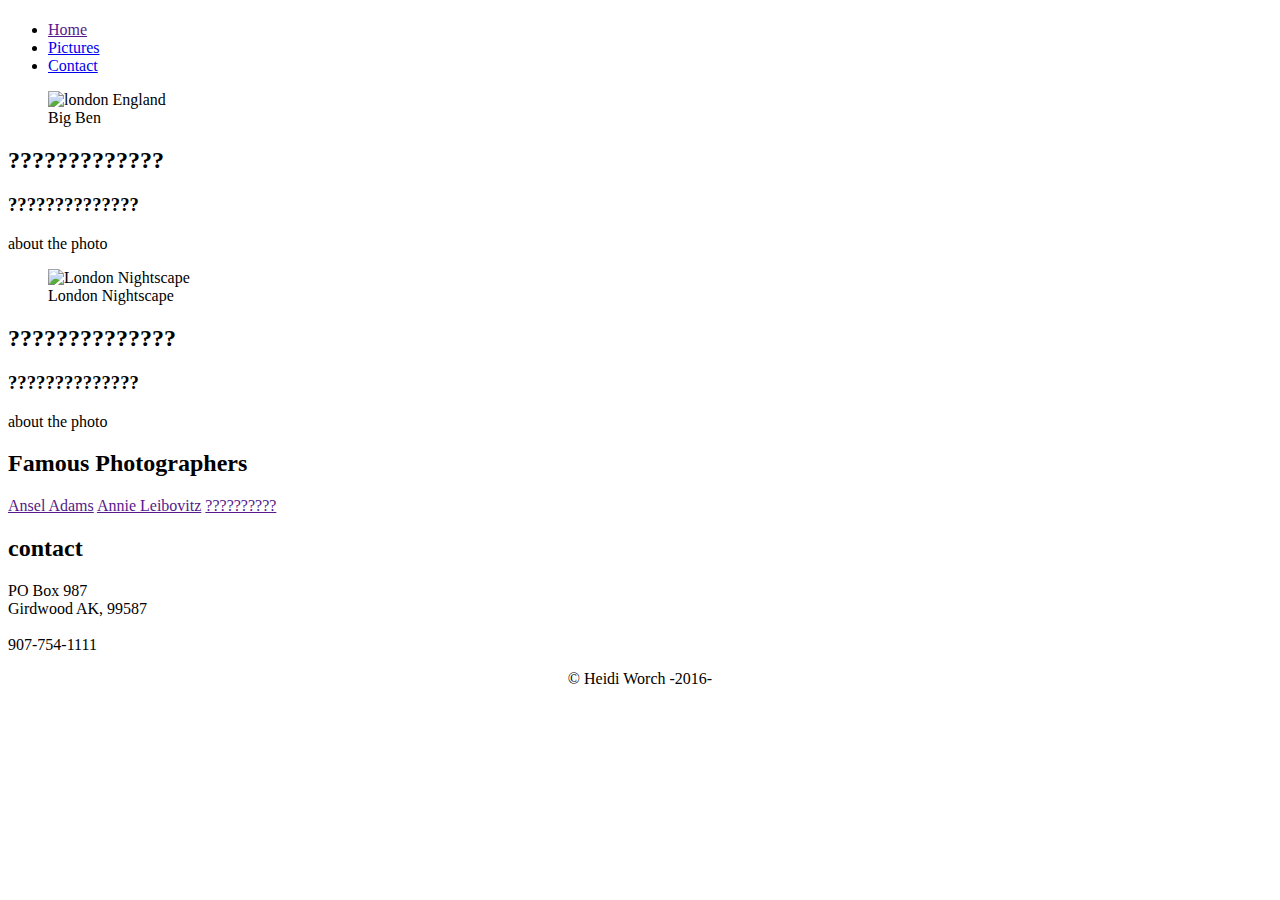
==== index.html @ ff5cc4b5 "Update index.html" ====
<!DOCTYPE html>

<html lang="en">

<head>
  <title>Heidi Worch Photography</title>
  <meta charset="UTF-8">
  <link rel="stylesheet" type="txt/css" href=main.css>
</head>

<body>
  <!-- Div and ID for wrapper -->
  <div class="wrapper">
    <header>
      <h1></h1>
      <nav>
        <ul>
          <li><a href="" class="current">Home</a></li>
          <li><a href="pictures.html">Pictures</a></li>
          <li><a href="contact.html">Contact</a></li>
        </ul>
      </nav>
    </header>
    <section class="pictures">
      <article>
        <figure>
          <img src="https://raw.githubusercontent.com/RodneyWorch/Final-Project/gh-pages/Front1.jpg" alt="london England" style="width:290; height:220;" />
          <figcaption>Big Ben</figcaption>
        </figure>
        <hgroup>
          <h2>?????????????</h2>
          <h3>??????????????</h3>
        </hgroup>
        <p>about the photo</p>
      </article>
      <article>
        <figure>
          <img src="https://raw.githubusercontent.com/RodneyWorch/Final-Project/gh-pages/front2.jpg" alt="London Nightscape" style="width:290; height:220;" />
          <figcaption>London Nightscape</figcaption>
        </figure>
        <hgroup>
          <h2>??????????????</h2>
          <h3>??????????????</h3>
        </hgroup>
        <p>about the photo</p>
      </article>
    </section>
    <aside>
      <section class="popular-photographers">
        <h2>Famous Photographers</h2>
        <a href="">Ansel Adams</a>
        <a href="">Annie Leibovitz</a>
        <a href="">??????????</a>
      </section>
      <section class="contact-details">
        <h2>contact</h2>
        <p>PO Box 987</br>
          Girdwood AK, 99587</br>
          </br>
          907-754-1111
        </p>
      </section>
    </aside>
    <footer style="text-align: center;">&copy Heidi Worch -2016-</footer>
    <!-- div end wrapper -->
  </div>
</body>

</html>
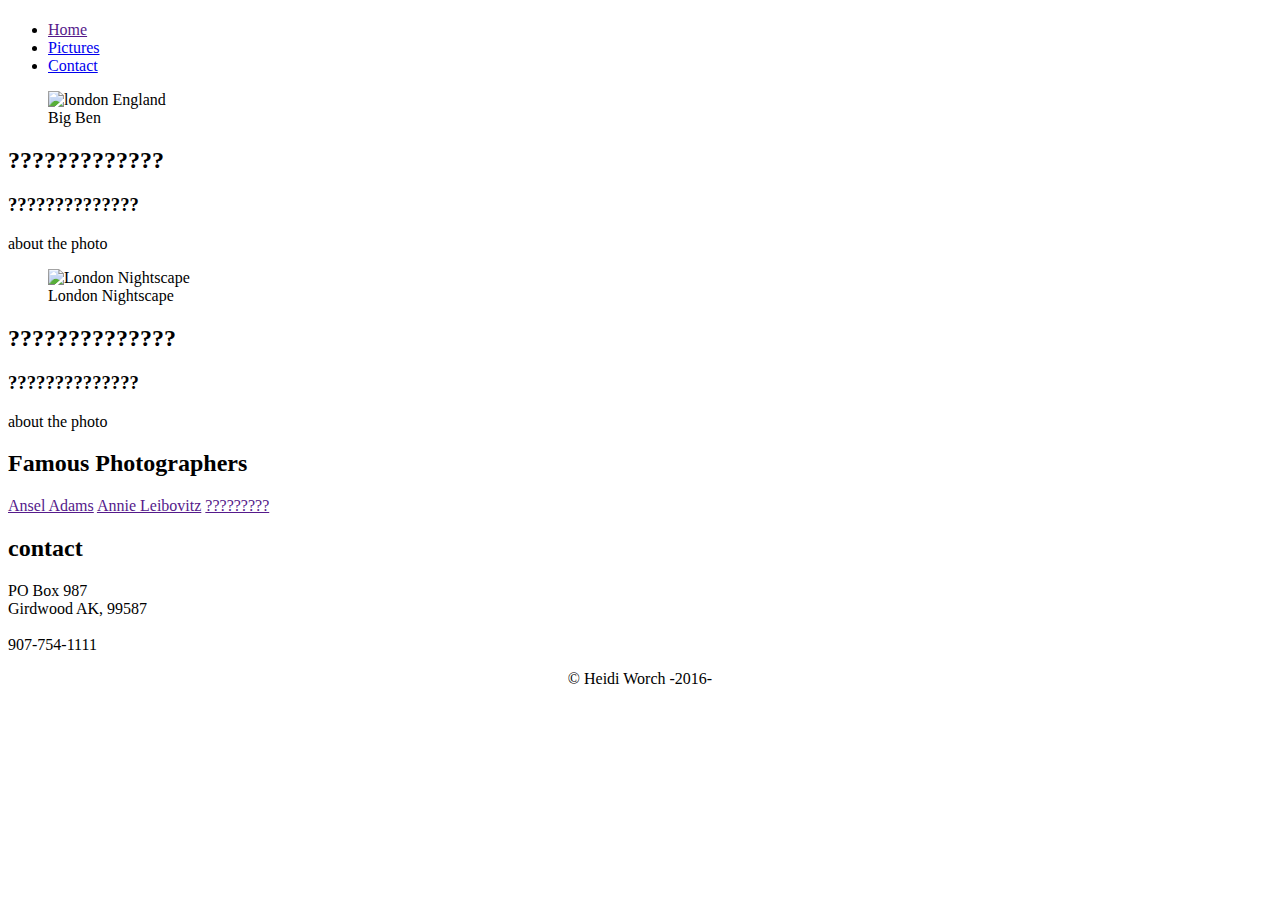
==== commit 08cf480d: "Update index.html" ====
--- a/index.html
+++ b/index.html
@@ -50,7 +50,7 @@
         <h2>Famous Photographers</h2>
         <a href="">Ansel Adams</a>
         <a href="">Annie Leibovitz</a>
-        <a href="">??????????</a>
+        <a href="">?????????</a>
       </section>
       <section class="contact-details">
         <h2>contact</h2>
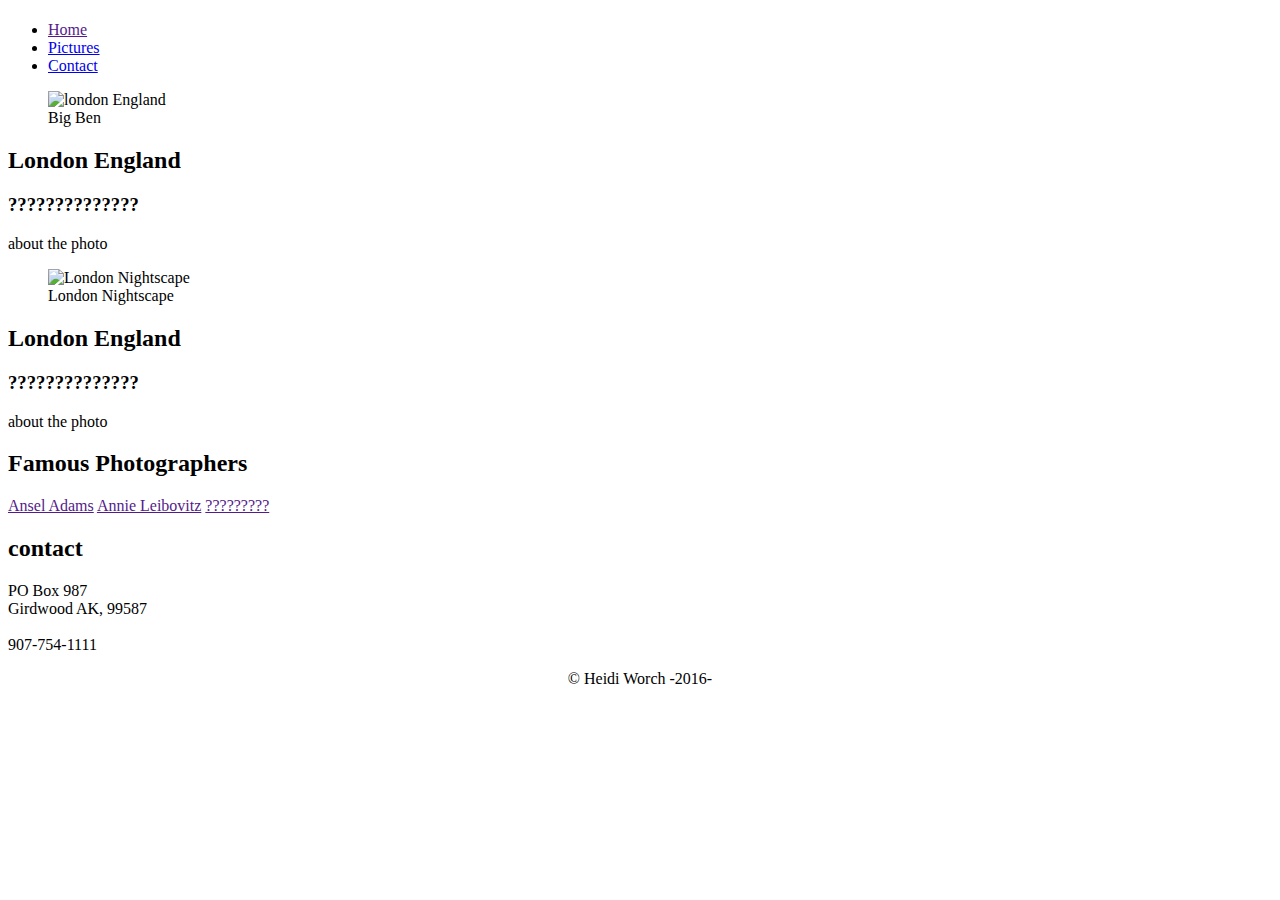
==== commit 27fbbaa5: "Update index.html" ====
--- a/index.html
+++ b/index.html
@@ -28,7 +28,7 @@
           <figcaption>Big Ben</figcaption>
         </figure>
         <hgroup>
-          <h2>?????????????</h2>
+          <h2>London England</h2>
           <h3>??????????????</h3>
         </hgroup>
         <p>about the photo</p>
@@ -39,7 +39,7 @@
           <figcaption>London Nightscape</figcaption>
         </figure>
         <hgroup>
-          <h2>??????????????</h2>
+          <h2>London England</h2>
           <h3>??????????????</h3>
         </hgroup>
         <p>about the photo</p>
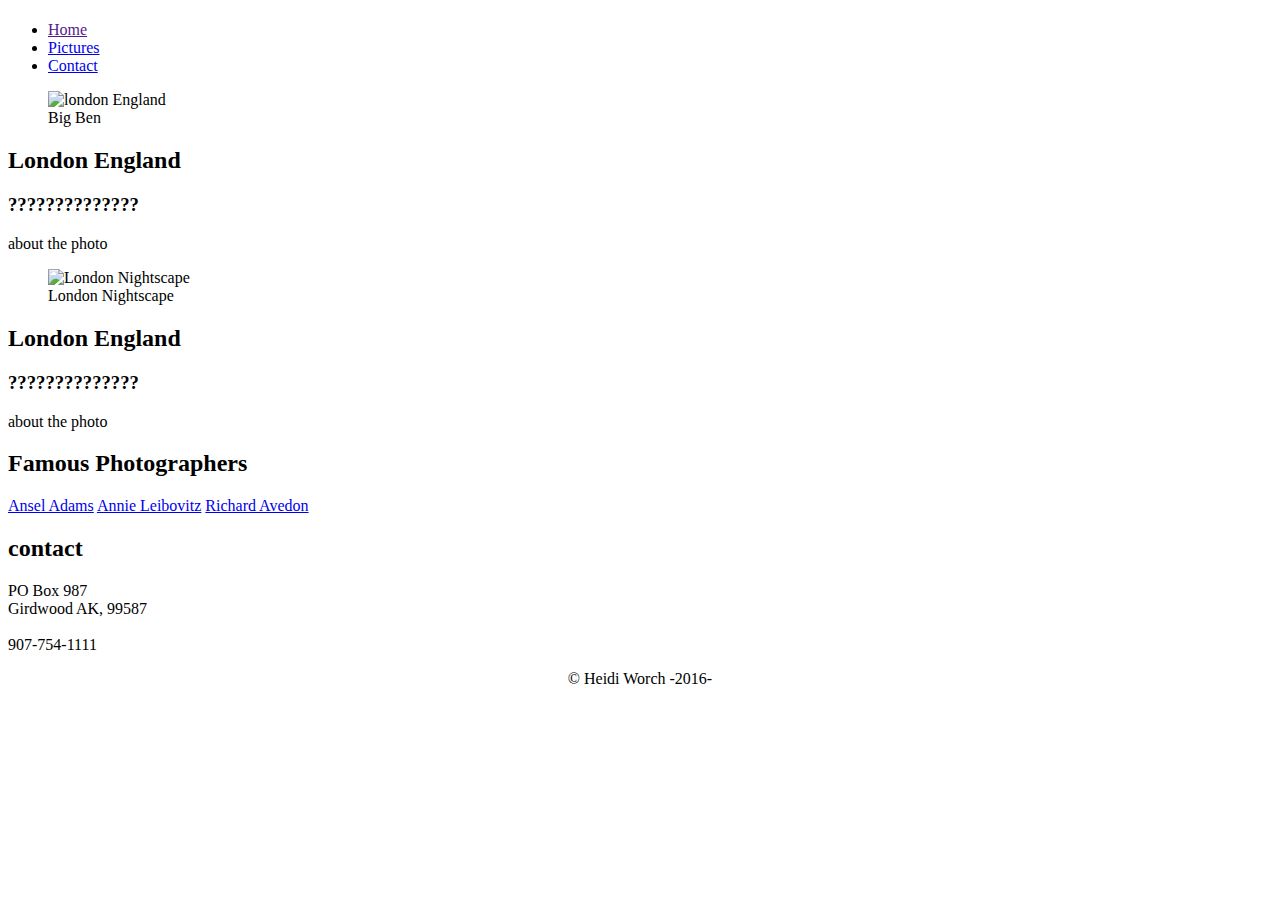
==== commit 3efe433b: "Update index.html" ====
--- a/index.html
+++ b/index.html
@@ -48,9 +48,9 @@
     <aside>
       <section class="popular-photographers">
         <h2>Famous Photographers</h2>
-        <a href="">Ansel Adams</a>
-        <a href="">Annie Leibovitz</a>
-        <a href="">?????????</a>
+        <a href="http://www.anseladams.com">Ansel Adams</a>
+        <a href="https://ocula.com/artists/annie-leibovitz/?gclid=CjwKEAjw9OG4BRDJzY3jrMng4iQSJABddor1my_ZiUJ1Eh89T5itQlM_BmU-J-Uj3z1tEkUbm451CRoCWI7w_wcB">Annie Leibovitz</a>
+        <a href="http://www.avedonfoundation.org">Richard Avedon</a>
       </section>
       <section class="contact-details">
         <h2>contact</h2>
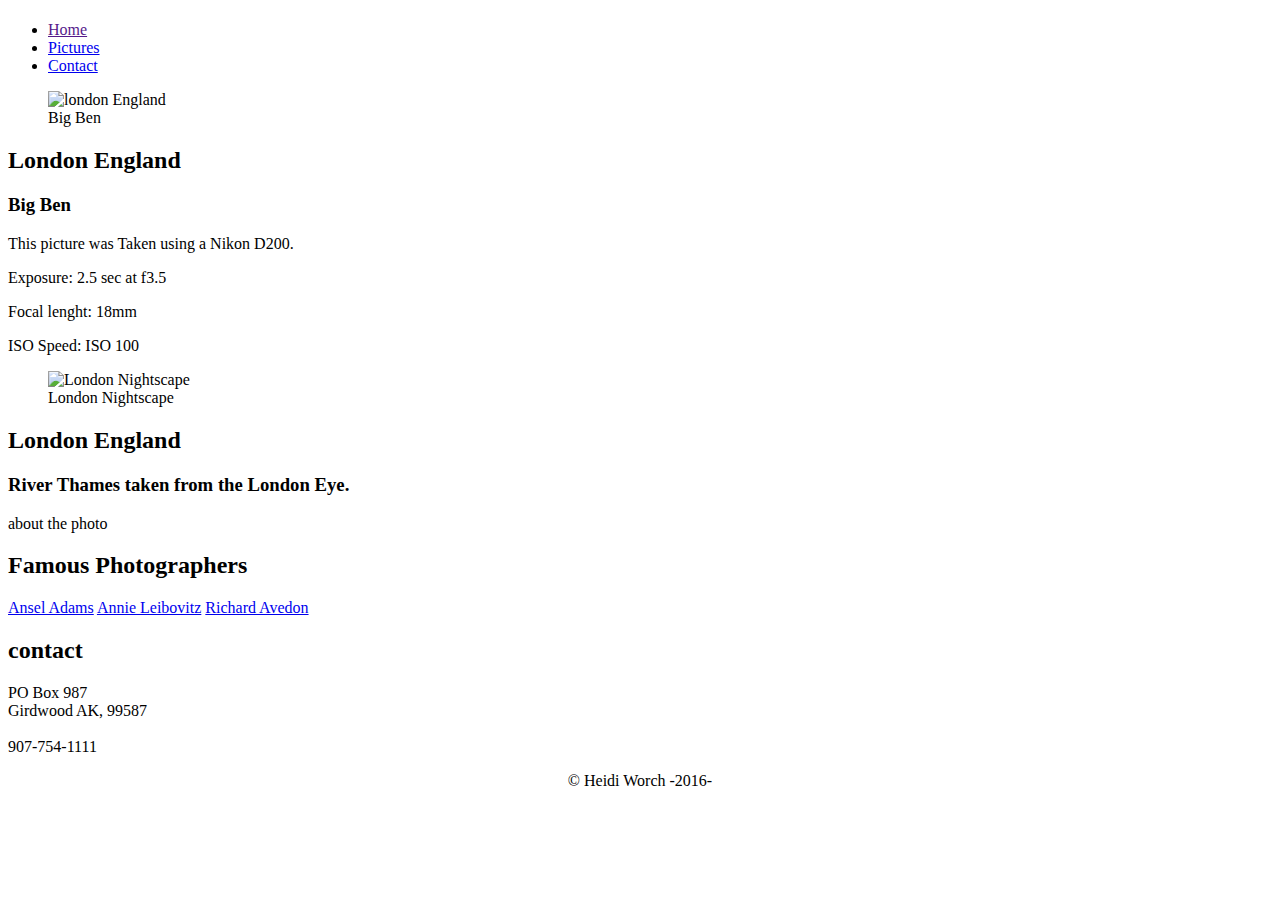
==== commit 4ffdae7f: "Update index.html" ====
--- a/index.html
+++ b/index.html
@@ -29,9 +29,12 @@
         </figure>
         <hgroup>
           <h2>London England</h2>
-          <h3>??????????????</h3>
+          <h3>Big Ben</h3>
         </hgroup>
-        <p>about the photo</p>
+        <p>This picture was Taken using a Nikon D200.</br></p>
+        <p>Exposure: 2.5 sec at f3.5</br></p>
+        <p>Focal lenght: 18mm</br></p>
+        <p>ISO Speed: ISO 100</br></p>
       </article>
       <article>
         <figure>
@@ -40,7 +43,7 @@
         </figure>
         <hgroup>
           <h2>London England</h2>
-          <h3>??????????????</h3>
+          <h3>River Thames taken from the London Eye.</h3>
         </hgroup>
         <p>about the photo</p>
       </article>
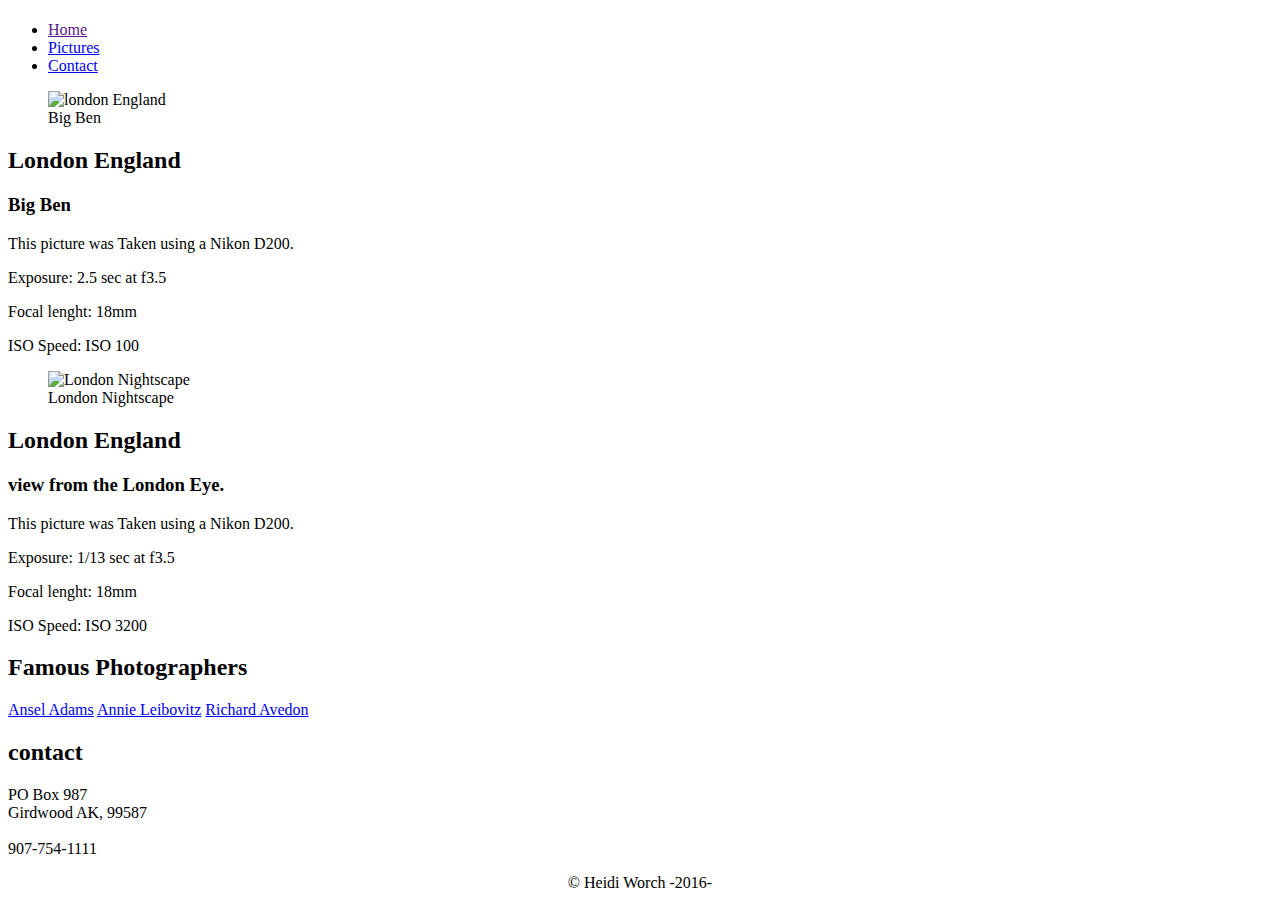
==== commit 66827e38: "Update index.html" ====
--- a/index.html
+++ b/index.html
@@ -43,9 +43,12 @@
         </figure>
         <hgroup>
           <h2>London England</h2>
-          <h3>River Thames taken from the London Eye.</h3>
+          <h3>view from the London Eye.</h3>
         </hgroup>
-        <p>about the photo</p>
+        <p>This picture was Taken using a Nikon D200.</br></p>
+        <p>Exposure: 1/13 sec at f3.5</br></p>
+        <p>Focal lenght: 18mm</br></p>
+        <p>ISO Speed: ISO 3200</br></p>
       </article>
     </section>
     <aside>
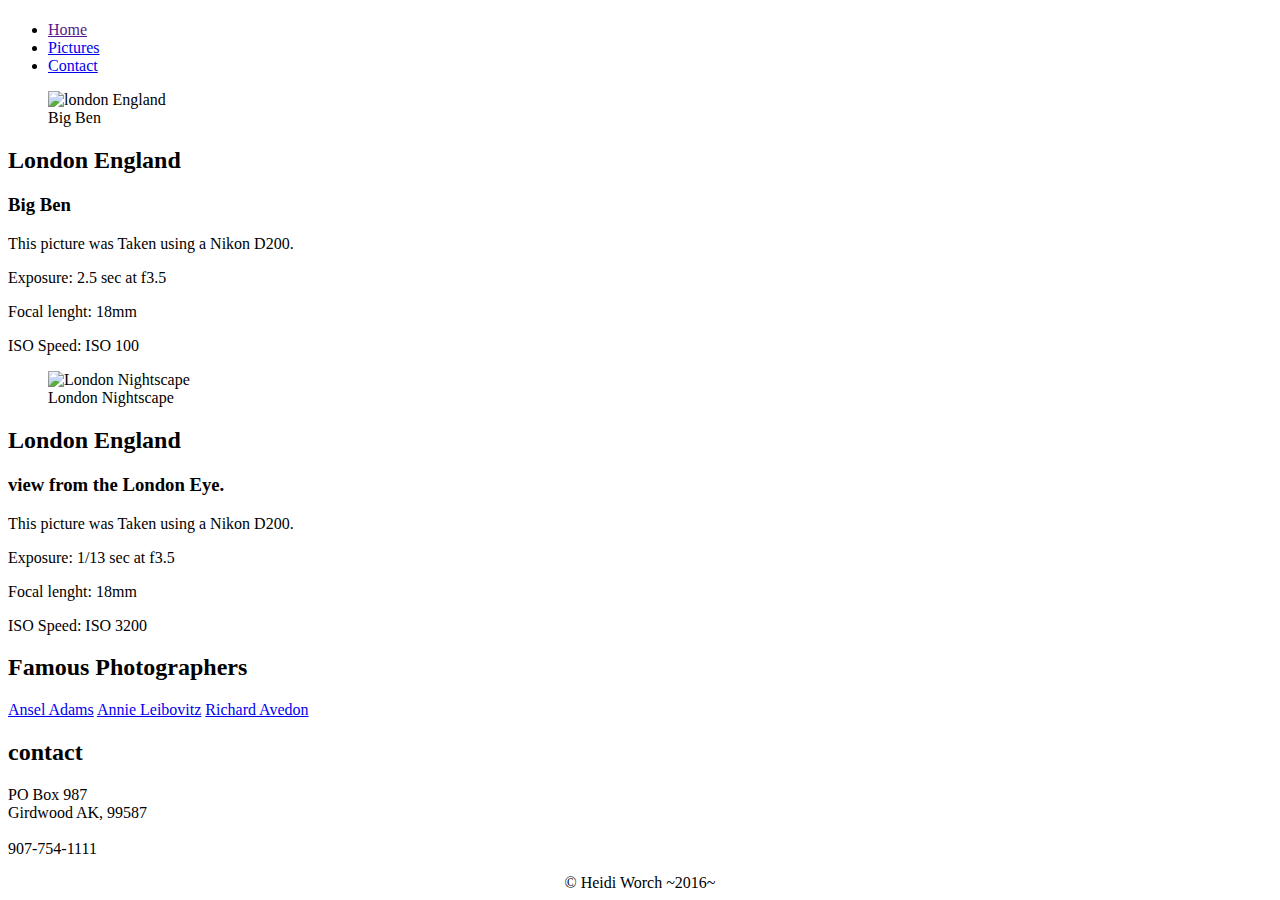
==== commit dda8b758: "Update index.html" ====
--- a/index.html
+++ b/index.html
@@ -1,7 +1,7 @@
 <!DOCTYPE html>
 
 <html lang="en">
-
+<!-- This is the head, gives title of page, meta data, and link to the CSS style sheet -->
 <head>
   <title>Heidi Worch Photography</title>
   <meta charset="UTF-8">
@@ -13,6 +13,7 @@
   <div class="wrapper">
     <header>
       <h1></h1>
+      <!-- This is the navigation -->
       <nav>
         <ul>
           <li><a href="" class="current">Home</a></li>
@@ -21,6 +22,7 @@
         </ul>
       </nav>
     </header>
+    <!-- This section adds the picture, caption, and information about the photograph  -->
     <section class="pictures">
       <article>
         <figure>
@@ -36,6 +38,7 @@
         <p>Focal lenght: 18mm</br></p>
         <p>ISO Speed: ISO 100</br></p>
       </article>
+      <!-- This section adds the picture, caption, and information about the photograph  -->
       <article>
         <figure>
           <img src="https://raw.githubusercontent.com/RodneyWorch/Final-Project/gh-pages/front2.jpg" alt="London Nightscape" style="width:290; height:220;" />
@@ -51,6 +54,7 @@
         <p>ISO Speed: ISO 3200</br></p>
       </article>
     </section>
+    <!-- This is the Aside section, this provides links to Famous Photographers and adds contact information -->
     <aside>
       <section class="popular-photographers">
         <h2>Famous Photographers</h2>
@@ -67,7 +71,8 @@
         </p>
       </section>
     </aside>
-    <footer style="text-align: center;">&copy Heidi Worch -2016-</footer>
+    <!-- this is the footer, also aligns the text to the center -->
+    <footer style="text-align: center;">&copy Heidi Worch ~2016~</footer>
     <!-- div end wrapper -->
   </div>
 </body>
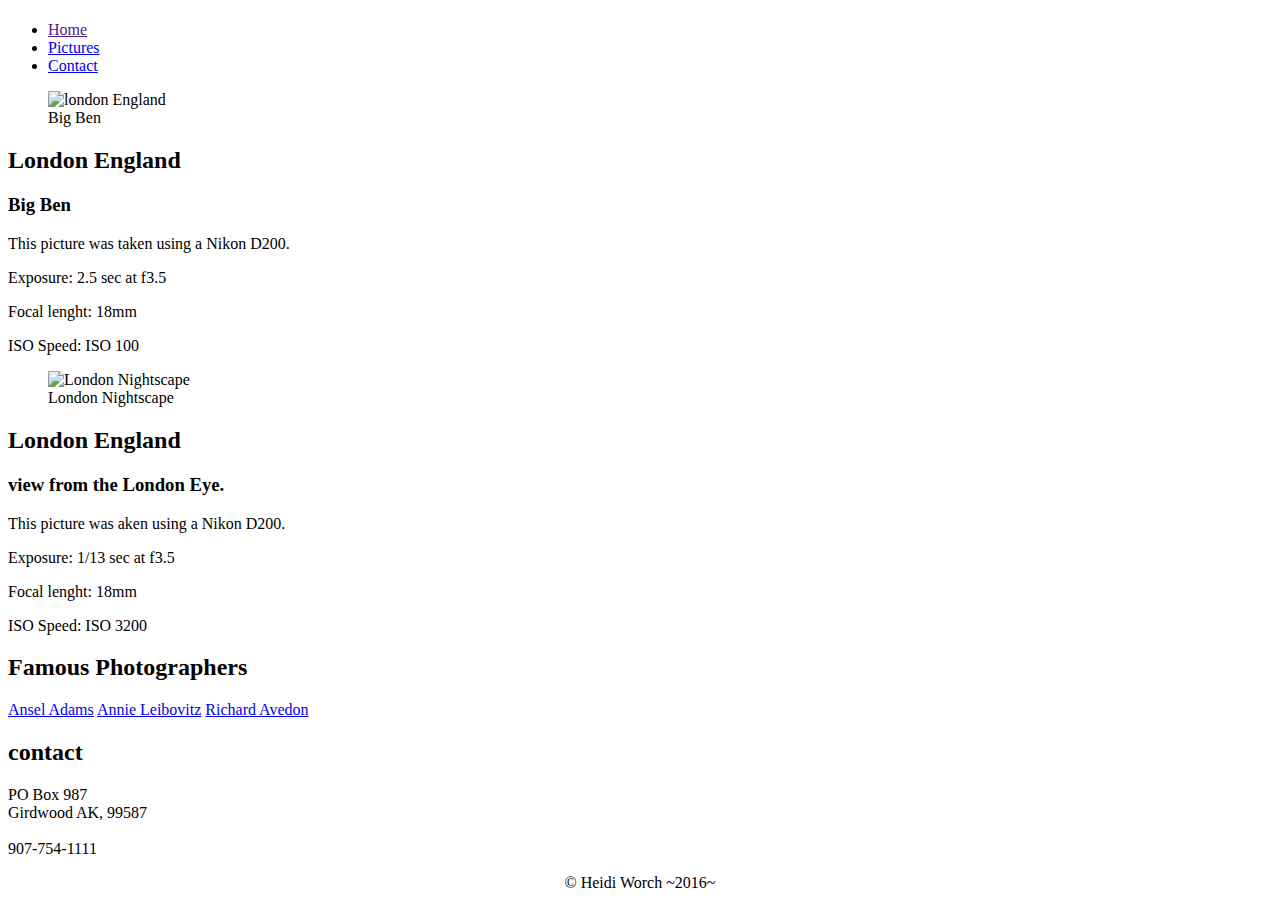
==== commit a5b84c68: "Update index.html" ====
--- a/index.html
+++ b/index.html
@@ -33,7 +33,7 @@
           <h2>London England</h2>
           <h3>Big Ben</h3>
         </hgroup>
-        <p>This picture was Taken using a Nikon D200.</br></p>
+        <p>This picture was taken using a Nikon D200.</br></p>
         <p>Exposure: 2.5 sec at f3.5</br></p>
         <p>Focal lenght: 18mm</br></p>
         <p>ISO Speed: ISO 100</br></p>
@@ -48,7 +48,7 @@
           <h2>London England</h2>
           <h3>view from the London Eye.</h3>
         </hgroup>
-        <p>This picture was Taken using a Nikon D200.</br></p>
+        <p>This picture was aken using a Nikon D200.</br></p>
         <p>Exposure: 1/13 sec at f3.5</br></p>
         <p>Focal lenght: 18mm</br></p>
         <p>ISO Speed: ISO 3200</br></p>
